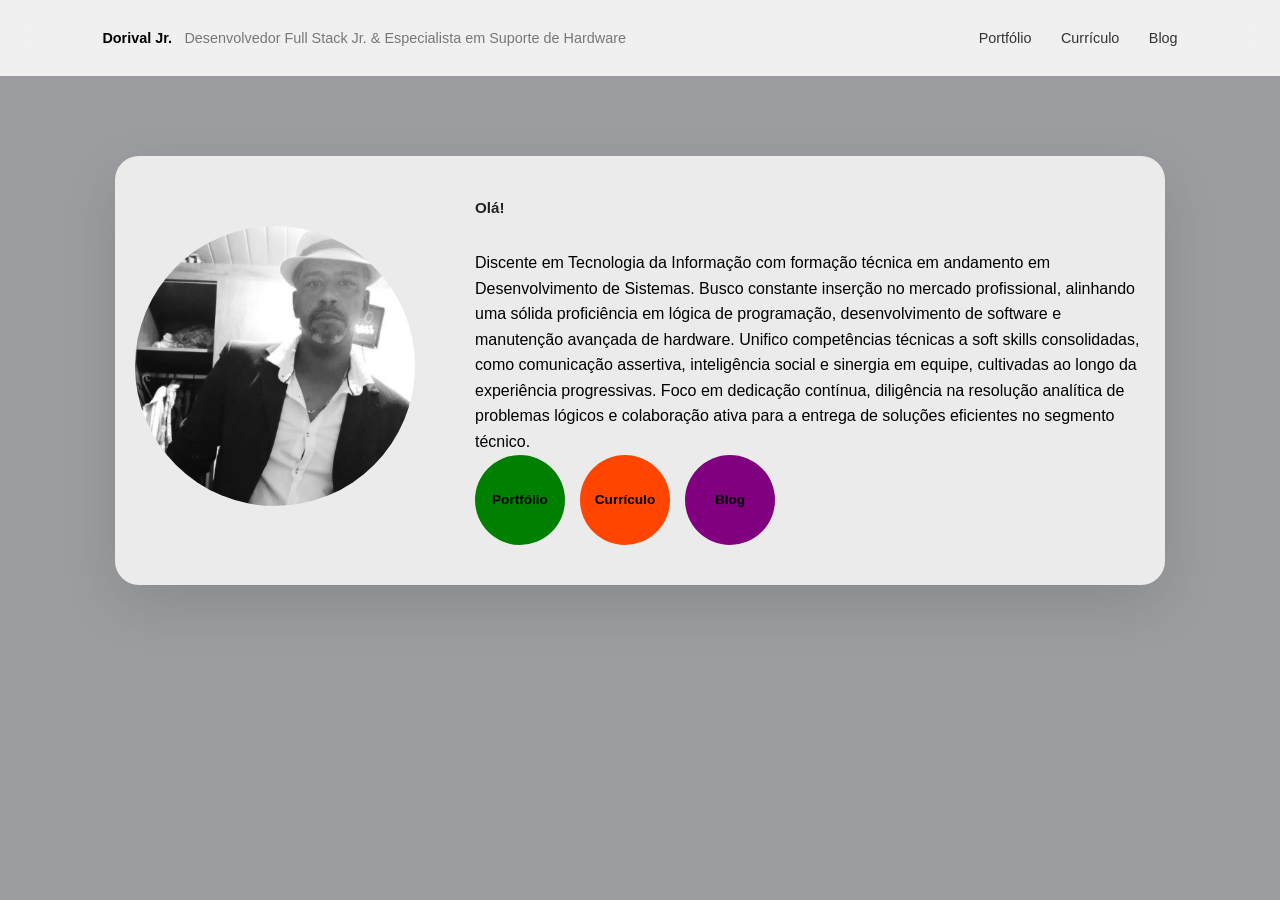
==== index.html @ f73cc6e3 "site" ====
<!DOCTYPE html>
<html lang="pt-BR">
<head>
    <meta charset="UTF-8">
    <meta name="viewport" content="width=device-width, initial-scale=1.0">
    <title>MeuWeb$it& &#128526;</title>
    <link rel="stylesheet" href="style.css">
</head>
<body>
    <video autoplay loop muted playsinline class="video-fundo">
         <source src="imagen/video.mp4" type="video/mp4">
    </video>
    <div class="video-overlay"></div>
    <header class="cabecalho">
         <div class="logo">
            <strong>Dorival Jr.</strong> <span>Desenvolvedor Full Stack Jr. & Especialista em Suporte de Hardware</span>
         </div>

         <nav class="Menu">
            <a href="#portfolio">Portfólio</a>
            <a href="#curriculo">Currículo</a>
            <a href="#blog">Blog</a>
         </nav>
    </header>

    <main class="conteudo">
        <div class="perfil">
            <img src="imagen/foto3664.jpg" alt="DORIVAL Jr.">
        </div>
        <div class="texto">
            <h1>Olá!</h1>
            <p>Discente em Tecnologia da Informação com formação técnica em andamento em Desenvolvimento
                de Sistemas. Busco constante inserção no mercado profissional, alinhando uma sólida proficiência
                em lógica de programação, desenvolvimento de software e manutenção avançada de hardware.
                Unifico competências técnicas a soft skills consolidadas, como comunicação assertiva, inteligência
                social e sinergia em equipe, cultivadas ao longo da experiência progressivas. Foco em dedicação
                contínua, diligência na resolução analítica de problemas lógicos e colaboração ativa para a entrega
                de soluções eficientes no segmento técnico.
            </p>

            <div class="div-botoes">
                <a href="#portfolio" class="btn-verde">Portfólio</a>
                <a href="#curriculo" class="btn-laranja">Currículo</a>
                <a href="#blog" class="btn-roxo">Blog</a>

            </div>
        </div>
    </main>
</body>
</html>
---- style.css ----
* {
    margin: 0;
    padding: 0;
    box-sizing: border-box;
    font-family: 'Segoe UI', Tahoma, Geneva, Verdana, sans-serif;
}
body {
    background-color: #eef1f5;
    color: #000;
    line-height: 1.6;
    min-height: 100vh;
    overflow-x: hidden;
}
.cabecalho {
    background-color: rgba(255,255,255,0.85);
    color: #000;
    padding: 25px 8%;
    display: flex;
    justify-content: space-between;
    align-items: center;
    position: relative;
    z-index: 1;
    backdrop-filter: blur(12px);
}
.logo strong {
    font-size: 0.9rem;
    color: #000000;
}
.logo span {
    font-size: 0.9rem;
    color: #777777;  
    margin-left: 8px;
}
.Menu a {
    color:#333;
    text-decoration: none;
    margin-left: 25px;
    font-size: 0.9rem;
    font-weight: 500;
    transition: color 0.2s;
}
.Menu a:hover {
    color: #000;
}
.conteudo {
    max-width: 1050px;
    margin: 80px auto;
    display: flex;
    gap: 60px;
    align-items: center;
    justify-content: center;
    padding: 40px 20px;
    position: relative;
    z-index: 1;
    background-color: rgba(255,255,255,0.8);
    border-radius: 24px;
    box-shadow: 0 20px 60px rgba(0,0,0,0.12);
}
.perfil {
    flex-shrink: 0;
}
.perfil img {
    width: 280px;
    height:280px;
    object-fit: cover;
    border-radius: 50%;
    filter:grayscale(100%);
}
.texto h1 {
    font-size: 0.95rem;
    color: #222222;
    text-align: justify;
    margin-bottom: 30px;
}
.div-botoes {
    display: flex;
    gap: 15px;
}
.div-botoes a {
    text-decoration: none;
    display: flex;
    justify-content: center;
    align-items: center;
    width: 90px;
    height: 90px;
    border-radius: 50%;
    font-weight: 600;
    font-size: 0.85rem;
    color: #000;
    text-align: center;
    transition: transform 0.2s;
}
.div-botoes a:hover {
    transform:scale(1.08);
}
.btn-verde {
    background-color: green;
}
.btn-laranja {
    background-color: orangered;
}
.btn-roxo {
    background-color: purple;
}
@media (max-width: 768px) {
    .cabecalho {
        flex-direction: column;
        gap: 15px;
        padding: 20px;}
      .conteudo {
          flex-direction: column;
          margin: 40px auto;
          gap: 40px;
          text-align: center;}
         .texto p {
            text-align: center;}
         .div-botoes {
            justify-content: center;
    }
        
}
.video-fundo {
    position: fixed;
    top: 0;
    left: 0;
    width: 100vw;
    height: 100vh;
    object-fit: cover;
    z-index: -2;
}
.video-overlay {
    position: fixed;
    inset: 0;
    background: rgba(0, 0, 0, 0.35);
    z-index: -1;
    pointer-events: none;
}
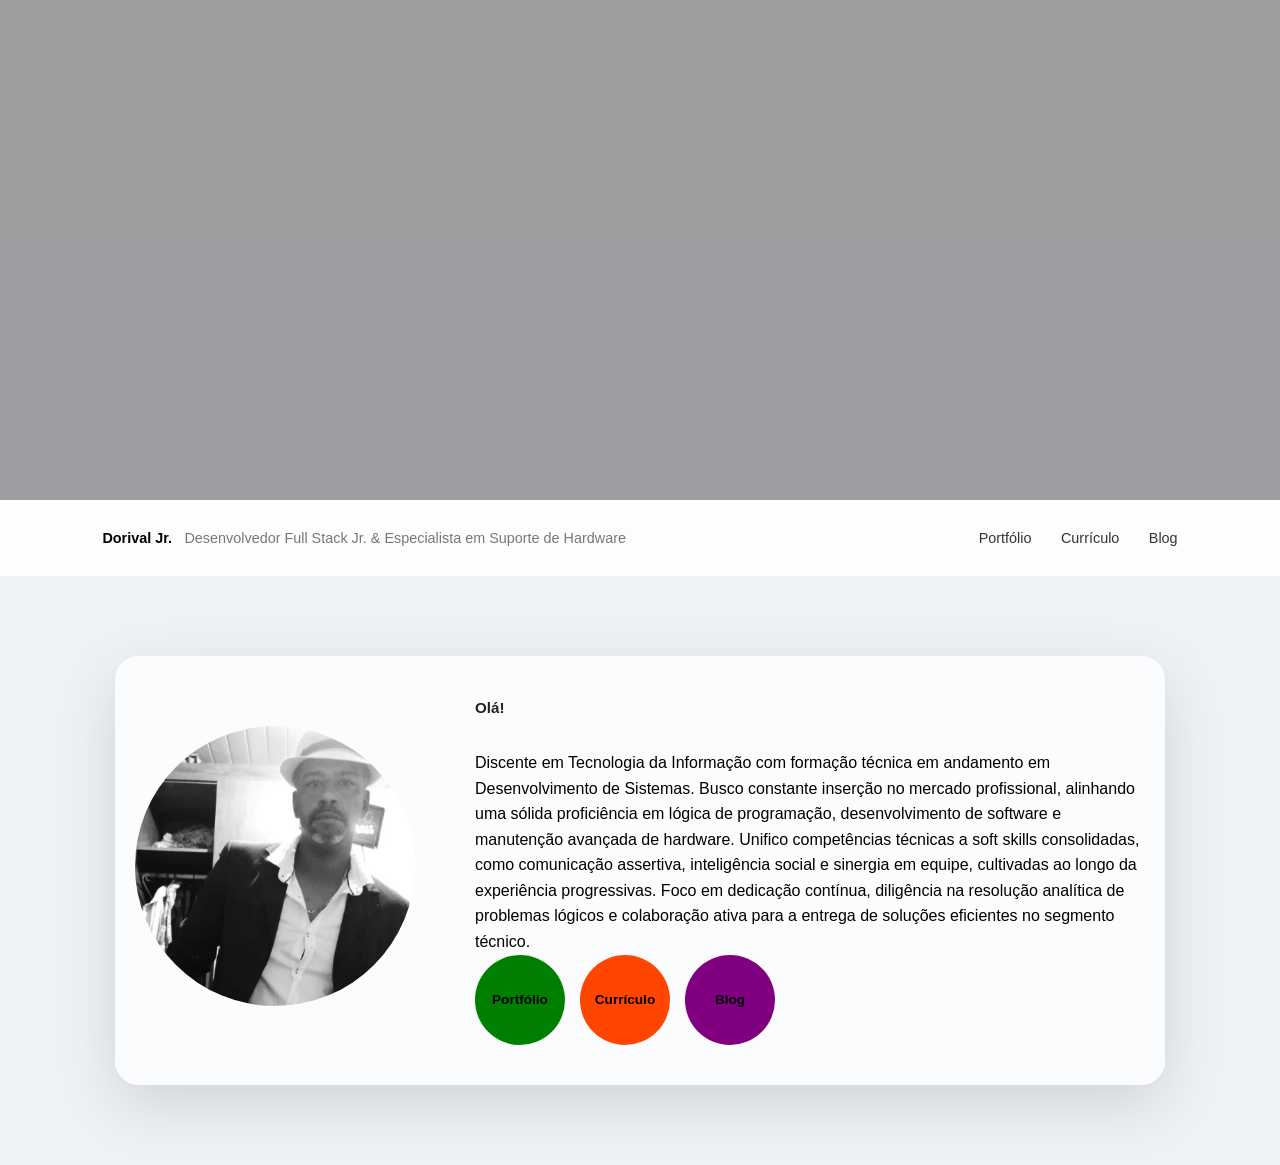
==== commit de94e0c8: "alteraçoes1" ====
--- a/index.html
+++ b/index.html
@@ -7,10 +7,12 @@
     <link rel="stylesheet" href="style.css">
 </head>
 <body>
-    <video autoplay loop muted playsinline class="video-fundo">
-         <source src="imagen/video.mp4" type="video/mp4">
-    </video>
-    <div class="video-overlay"></div>
+    <div class="video-container">
+        <video autoplay loop muted playsinline class="video-fundo">
+             <source src="imagen/video.mp4" type="video/mp4">
+        </video>
+        <div class="video-overlay"></div>
+    </div>
     <header class="cabecalho">
          <div class="logo">
             <strong>Dorival Jr.</strong> <span>Desenvolvedor Full Stack Jr. & Especialista em Suporte de Hardware</span>
--- a/style.css
+++ b/style.css
@@ -119,20 +119,26 @@
     }
         
 }
+.video-container {
+    position: relative;
+    width: 100%;
+    overflow: hidden;
+}
 .video-fundo {
-    position: fixed;
-    top: 0;
-    left: 0;
-    width: 100vw;
-    height: 100vh;
+    width: 100%;
+    height: 500px;
     object-fit: cover;
-    z-index: -2;
+    display: block;
 }
 .video-overlay {
-    position: fixed;
+    position: absolute;
     inset: 0;
     background: rgba(0, 0, 0, 0.35);
-    z-index: -1;
     pointer-events: none;
 }
+@media (max-width: 768px) {
+    .video-fundo {
+        height: 300px;
+    }
+}
 
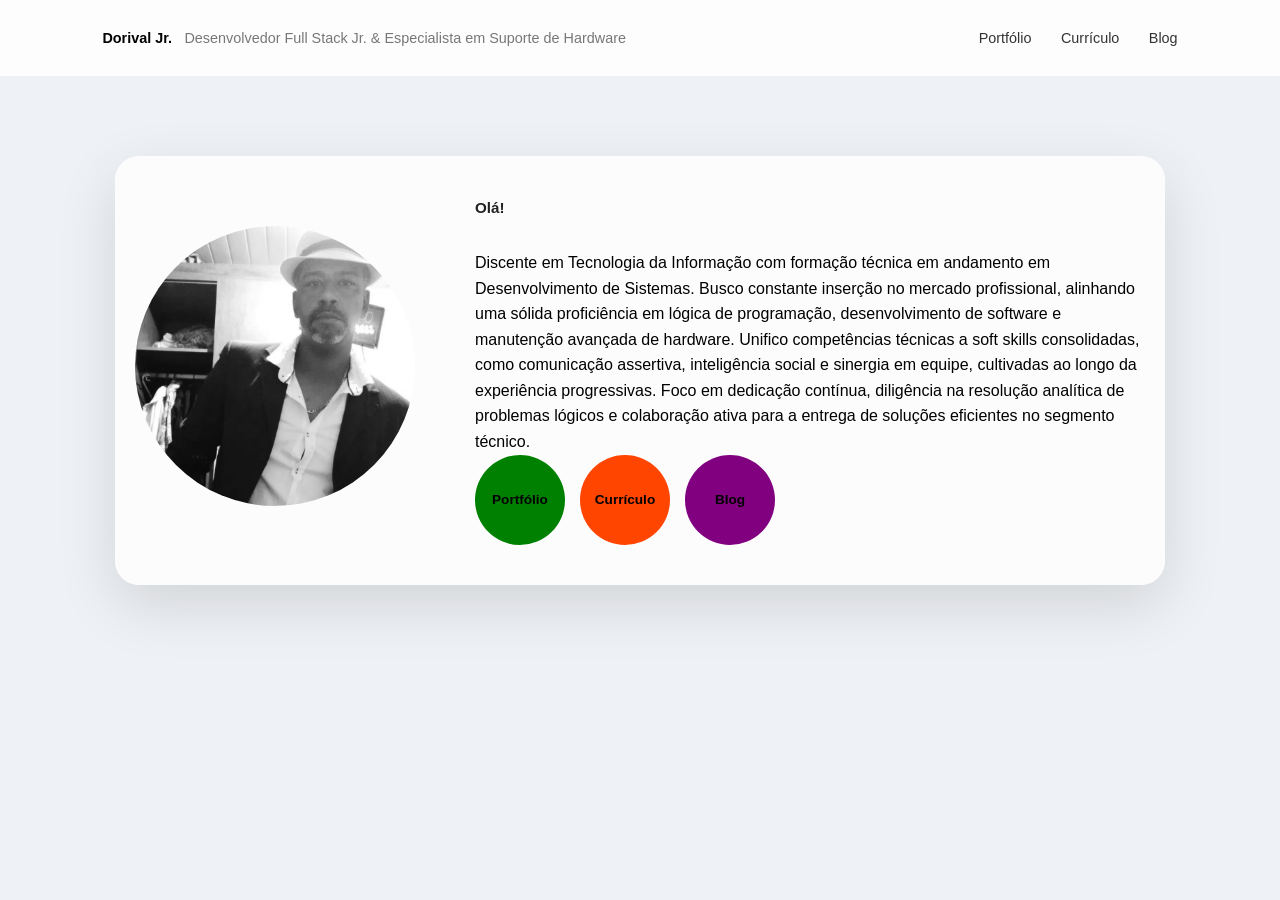
==== commit 9685a3e2: "alteraçoes3" ====
--- a/index.html
+++ b/index.html
@@ -5,14 +5,12 @@
     <meta name="viewport" content="width=device-width, initial-scale=1.0">
     <title>MeuWeb$it& &#128526;</title>
     <link rel="stylesheet" href="style.css">
-</head>
-<body>
-    <div class="video-container">
-        <video autoplay loop muted playsinline class="video-fundo">
-             <source src="imagen/video.mp4" type="video/mp4">
-        </video>
-        <div class="video-overlay"></div>
-    </div>
+ </head>
+ <body>
+    <video autoplay loop muted playsinline class="video-fundo">
+         <source src="imagen/video.mp4" type="video/mp4">
+    </video>
+    <div class="video-overlay"></div>
     <header class="cabecalho">
          <div class="logo">
             <strong>Dorival Jr.</strong> <span>Desenvolvedor Full Stack Jr. & Especialista em Suporte de Hardware</span>
@@ -23,7 +21,7 @@
             <a href="#curriculo">Currículo</a>
             <a href="#blog">Blog</a>
          </nav>
-    </header>
+    </header>                                          
 
     <main class="conteudo">
         <div class="perfil">
--- a/style.css
+++ b/style.css
@@ -119,26 +119,12 @@
     }
         
 }
-.video-container {
-    position: relative;
-    width: 100%;
-    overflow: hidden;
-}
 .video-fundo {
-    width: 100%;
-    height: 500px;
+    position: fixed;
+    top: 0;
+    left: 0;
+    width: 100vw;
+    height: 100vh;
     object-fit: cover;
-    display: block;
-}
-.video-overlay {
-    position: absolute;
-    inset: 0;
-    background: rgba(0, 0, 0, 0.35);
-    pointer-events: none;
-}
-@media (max-width: 768px) {
-    .video-fundo {
-        height: 300px;
-    }
-}
-
+    z-index: -2;
+}
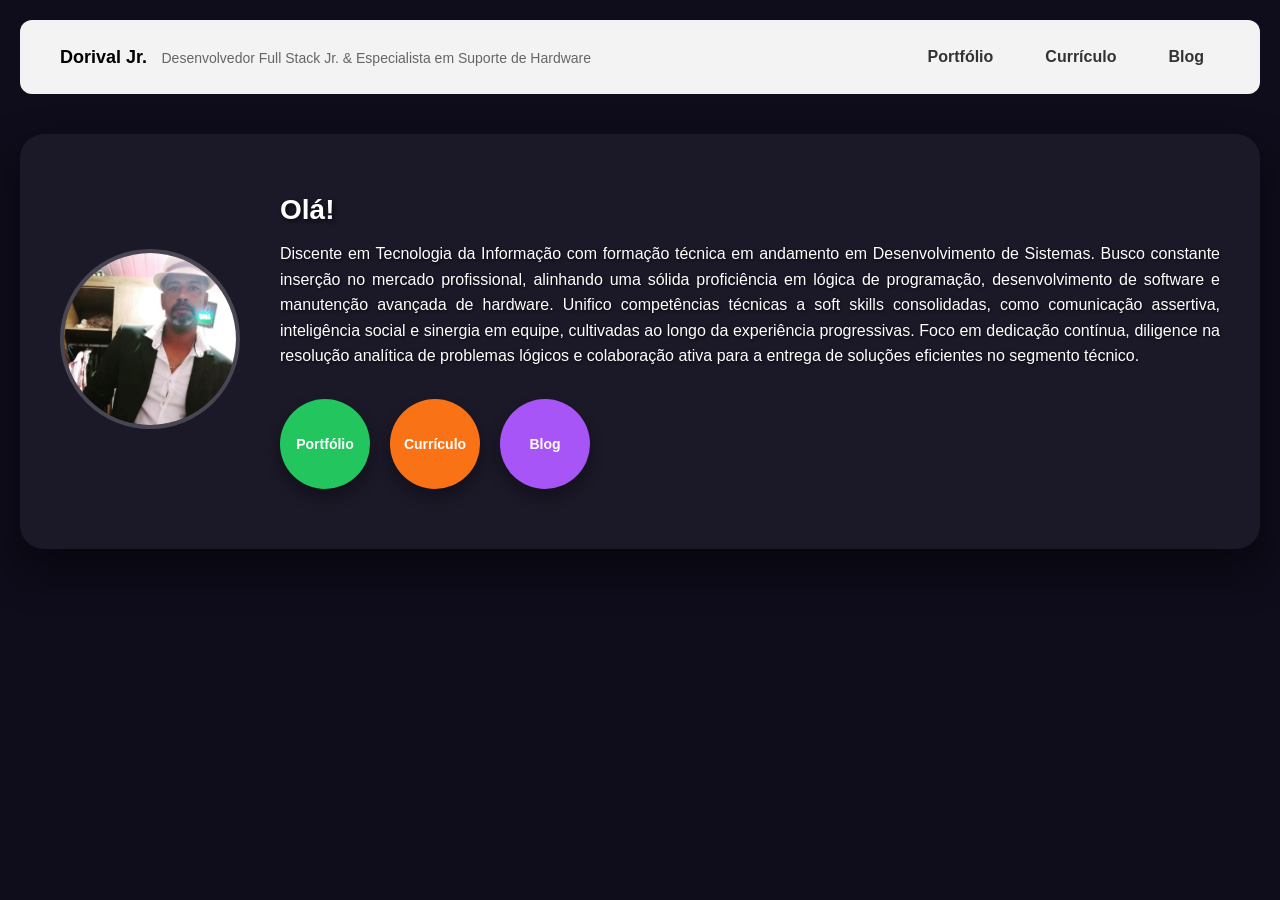
==== commit 832473d2: "alteraçoes4" ====
--- a/index.html
+++ b/index.html
@@ -3,48 +3,66 @@
 <head>
     <meta charset="UTF-8">
     <meta name="viewport" content="width=device-width, initial-scale=1.0">
-    <title>MeuWeb$it& &#128526;</title>
+    <title>Dorival Jr. - Portfólio</title>
     <link rel="stylesheet" href="style.css">
- </head>
- <body>
-    <video autoplay loop muted playsinline class="video-fundo">
-         <source src="imagen/video.mp4" type="video/mp4">
-    </video>
+</head>
+<body>
+
     <div class="video-overlay"></div>
+
     <header class="cabecalho">
-         <div class="logo">
+        <div class="logo">
             <strong>Dorival Jr.</strong> <span>Desenvolvedor Full Stack Jr. & Especialista em Suporte de Hardware</span>
-         </div>
+        </div>
+        
+        <nav class="Menu">
+            <div class="dropdown">
+                <a href="portfolio.html" class="dropdown-btn">Portfólio</a>
+                <div class="dropdown-content">
+                    <a href="portfolio-projetos.html">Meus Projetos</a>
+                    <a href="portfolio-design.html">Designs</a>
+                </div>
+            </div>
 
-         <nav class="Menu">
-            <a href="#portfolio">Portfólio</a>
-            <a href="#curriculo">Currículo</a>
-            <a href="#blog">Blog</a>
-         </nav>
-    </header>                                          
+            <div class="dropdown">
+                <a href="curriculo.html" class="dropdown-btn">Currículo</a>
+                <div class="dropdown-content">
+                    <a href="curriculo-academico.html">Acadêmico</a>
+                    <a href="curriculo-profissional.html">Experiência</a>
+                </div>
+            </div>
+
+            <div class="dropdown">
+                <a href="blog.html" class="dropdown-btn">Blog</a>
+                <div class="dropdown-content">
+                    <a href="blog-tecnologia.html">Tecnologia</a>
+                    <a href="blog-tutoriais.html">Tutoriais</a>
+                </div>
+            </div>
+        </nav>
+    </header>
 
     <main class="conteudo">
+        <video autoplay loop muted playsinline class="video-fundo">
+            <source src="imagen/video.mp4" type="video/mp4">
+            Seu navegador não suporta vídeos.
+        </video>
+
         <div class="perfil">
             <img src="imagen/foto3664.jpg" alt="DORIVAL Jr.">
         </div>
+        
         <div class="texto">
             <h1>Olá!</h1>
-            <p>Discente em Tecnologia da Informação com formação técnica em andamento em Desenvolvimento
-                de Sistemas. Busco constante inserção no mercado profissional, alinhando uma sólida proficiência
-                em lógica de programação, desenvolvimento de software e manutenção avançada de hardware.
-                Unifico competências técnicas a soft skills consolidadas, como comunicação assertiva, inteligência
-                social e sinergia em equipe, cultivadas ao longo da experiência progressivas. Foco em dedicação
-                contínua, diligência na resolução analítica de problemas lógicos e colaboração ativa para a entrega
-                de soluções eficientes no segmento técnico.
-            </p>
-
+            <p>Discente em Tecnologia da Informação com formação técnica em andamento em Desenvolvimento de Sistemas. Busco constante inserção no mercado profissional, alinhando uma sólida proficiência em lógica de programação, desenvolvimento de software e manutenção avançada de hardware. Unifico competências técnicas a soft skills consolidadas, como comunicação assertiva, inteligência social e sinergia em equipe, cultivadas ao longo da experiência progressivas. Foco em dedicação contínua, diligence na resolução analítica de problemas lógicos e colaboração ativa para a entrega de soluções eficientes no segmento técnico.</p>
+            
             <div class="div-botoes">
-                <a href="#portfolio" class="btn-verde">Portfólio</a>
-                <a href="#curriculo" class="btn-laranja">Currículo</a>
-                <a href="#blog" class="btn-roxo">Blog</a>
-
+                <a href="portfolio.html" class="btn-verde">Portfólio</a>
+                <a href="curriculo.html" class="btn-laranja">Currículo</a>
+                <a href="blog.html" class="btn-roxo">Blog</a>
             </div>
         </div>
     </main>
+
 </body>
-</html>+</html>
--- a/style.css
+++ b/style.css
@@ -1,130 +1,194 @@
+/* Reset básico */
 * {
+    box-sizing: border-box;
     margin: 0;
     padding: 0;
-    box-sizing: border-box;
+}
+
+body {
     font-family: 'Segoe UI', Tahoma, Geneva, Verdana, sans-serif;
+    background-color: #0f0c1b; /* Fundo escuro externo */
+    color: #ffffff;
+    min-height: 100vh;
+    padding: 20px;
 }
-body {
-    background-color: #eef1f5;
-    color: #000;
-    line-height: 1.6;
-    min-height: 100vh;
-    overflow-x: hidden;
-}
+
+/* Cabeçalho e Logotipo */
 .cabecalho {
-    background-color: rgba(255,255,255,0.85);
-    color: #000;
-    padding: 25px 8%;
     display: flex;
     justify-content: space-between;
     align-items: center;
-    position: relative;
-    z-index: 1;
-    backdrop-filter: blur(12px);
+    padding: 20px 40px;
+    background-color: rgba(255, 255, 255, 0.95);
+    border-radius: 12px;
+    margin-bottom: 40px;
+    color: #333;
 }
+
 .logo strong {
-    font-size: 0.9rem;
-    color: #000000;
-}
-.logo span {
-    font-size: 0.9rem;
-    color: #777777;  
-    margin-left: 8px;
-}
-.Menu a {
-    color:#333;
-    text-decoration: none;
-    margin-left: 25px;
-    font-size: 0.9rem;
-    font-weight: 500;
-    transition: color 0.2s;
-}
-.Menu a:hover {
+    font-size: 18px;
     color: #000;
 }
+
+.logo span {
+    font-size: 14px;
+    color: #666;
+    margin-left: 10px;
+}
+
+/* Menu de Navegação Superior */
+.Menu {
+    display: flex;
+    gap: 20px;
+}
+
+/* Estrutura do Dropdown */
+.dropdown {
+    position: relative;
+    display: inline-block;
+}
+
+.dropdown-btn {
+    color: #333;
+    text-decoration: none;
+    font-weight: 600;
+    padding: 8px 16px;
+    display: block;
+    transition: color 0.3s ease;
+}
+
+.dropdown-btn:hover {
+    color: #a855f7;
+}
+
+/* Caixinha suspensa do Dropdown */
+.dropdown-content {
+    display: none;
+    position: absolute;
+    right: 0;
+    background-color: #ffffff;
+    min-width: 160px;
+    box-shadow: 0px 8px 16px rgba(0,0,0,0.15);
+    border-radius: 8px;
+    z-index: 10;
+    overflow: hidden;
+    margin-top: 5px;
+}
+
+.dropdown-content a {
+    color: #333333;
+    padding: 12px 16px;
+    text-decoration: none;
+    display: block;
+    font-size: 14px;
+    text-align: left;
+    transition: background-color 0.2s ease, color 0.2s ease;
+}
+
+.dropdown-content a:hover {
+    background-color: #f1f1f1;
+    color: #a855f7;
+}
+
+/* Exibe o dropdown ao passar o mouse */
+.dropdown:hover .dropdown-content {
+    display: block;
+}
+
+/* Container Principal (Conteúdo) */
 .conteudo {
-    max-width: 1050px;
-    margin: 80px auto;
+    position: relative;
+    overflow: hidden;
+    border-radius: 24px;
+    padding: 60px 40px;
+    background-color: rgba(255, 255, 255, 0.05); /* Fundo reserva se o vídeo não carregar */
     display: flex;
-    gap: 60px;
+    align-items: center;
+    gap: 40px;
+    box-shadow: 0 20px 40px rgba(0,0,0,0.5);
+}
+
+/* Vídeo de Fundo */
+.video-fundo {
+    position: absolute;
+    top: 0;
+    left: 0;
+    width: 100%;
+    height: 100%;
+    object-fit: cover;
+    z-index: 1;
+}
+
+/* Camadas da frente (Perfil e Texto) */
+.perfil, .texto {
+    position: relative;
+    z-index: 2;
+}
+
+/* Foto de Perfil Redonda */
+.perfil img {
+    width: 180px;
+    height: 180px;
+    border-radius: 50%;
+    object-fit: cover;
+    border: 4px solid rgba(255, 255, 255, 0.2);
+}
+
+/* Estilização do Bloco de Texto */
+.texto {
+    flex: 1;
+}
+
+.texto h1 {
+    font-size: 28px;
+    margin-bottom: 15px;
+    text-shadow: 2px 2px 4px rgba(0, 0, 0, 0.6);
+}
+
+.texto p {
+    font-size: 16px;
+    line-height: 1.6;
+    margin-bottom: 30px;
+    text-shadow: 1px 1px 3px rgba(0, 0, 0, 0.6);
+    text-align: justify;
+}
+
+/* Container dos Botões Redondos Inferiores */
+.div-botoes {
+    display: flex;
+    gap: 20px;
+}
+
+.div-botoes a {
+    display: inline-flex;
     align-items: center;
     justify-content: center;
-    padding: 40px 20px;
-    position: relative;
-    z-index: 1;
-    background-color: rgba(255,255,255,0.8);
-    border-radius: 24px;
-    box-shadow: 0 20px 60px rgba(0,0,0,0.12);
-}
-.perfil {
-    flex-shrink: 0;
-}
-.perfil img {
-    width: 280px;
-    height:280px;
-    object-fit: cover;
-    border-radius: 50%;
-    filter:grayscale(100%);
-}
-.texto h1 {
-    font-size: 0.95rem;
-    color: #222222;
-    text-align: justify;
-    margin-bottom: 30px;
-}
-.div-botoes {
-    display: flex;
-    gap: 15px;
-}
-.div-botoes a {
-    text-decoration: none;
-    display: flex;
-    justify-content: center;
-    align-items: center;
     width: 90px;
     height: 90px;
     border-radius: 50%;
-    font-weight: 600;
-    font-size: 0.85rem;
-    color: #000;
-    text-align: center;
-    transition: transform 0.2s;
+    text-decoration: none;
+    color: #ffffff;
+    font-weight: bold;
+    font-size: 14px;
+    box-shadow: 0 8px 15px rgba(0,0,0,0.3);
+    transition: transform 0.2s ease, box-shadow 0.2s ease;
 }
+
 .div-botoes a:hover {
-    transform:scale(1.08);
+    transform: scale(1.08);
+    box-shadow: 0 12px 20px rgba(0,0,0,0.4);
 }
+
+/* Cores dos Botões Circulares */
 .btn-verde {
-    background-color: green;
+    background-color: #22c55e;
 }
+
 .btn-laranja {
-    background-color: orangered;
+    background-color: #f97316;
 }
+
 .btn-roxo {
-    background-color: purple;
+    background-color: #a855f7;
 }
-@media (max-width: 768px) {
-    .cabecalho {
-        flex-direction: column;
-        gap: 15px;
-        padding: 20px;}
-      .conteudo {
-          flex-direction: column;
-          margin: 40px auto;
-          gap: 40px;
-          text-align: center;}
-         .texto p {
-            text-align: center;}
-         .div-botoes {
-            justify-content: center;
-    }
-        
-}
-.video-fundo {
-    position: fixed;
-    top: 0;
-    left: 0;
-    width: 100vw;
-    height: 100vh;
-    object-fit: cover;
-    z-index: -2;
-}+
